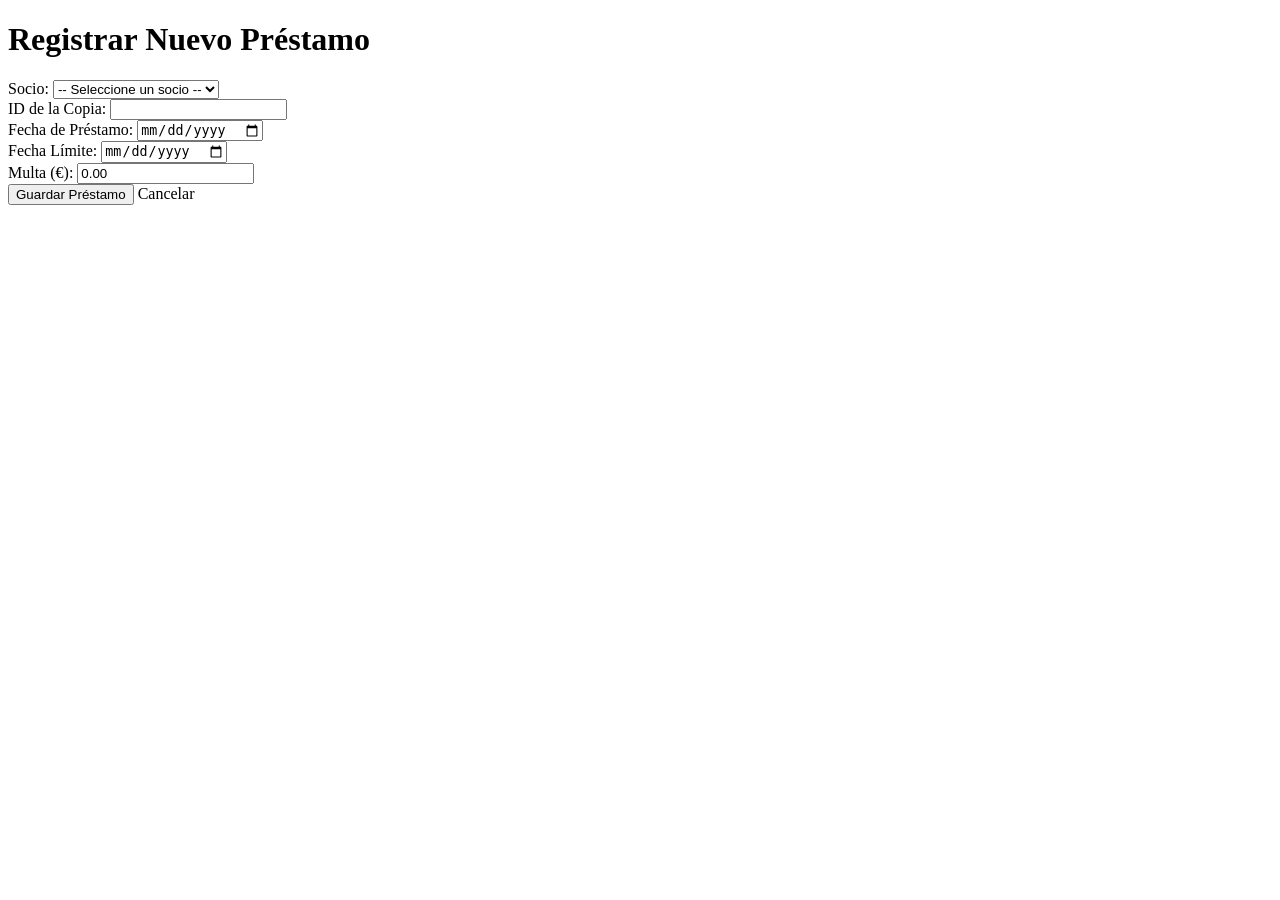
==== src/main/resources/templates/prestamos/formulario.html @ 25a37f36 "implementando modulo de prestamos con el DAO, el service y las vistas" ====
<!DOCTYPE html>
<html xmlns:th="http://www.thymeleaf.org">
<head>
    <meta charset="UTF-8">
    <title>Nuevo Préstamo - GameVault</title>
    <link rel="stylesheet" th:href="@{/css/index.css}">
    <link rel="stylesheet" th:href="@{/css/tablas.css}">
    <link rel="stylesheet" th:href="@{/css/formularios.css}">
</head>
<body>
<div class="container">
    <h1>Registrar Nuevo Préstamo</h1>

    <form th:action="@{/prestamos/guardar}" th:object="${prestamo}" method="post" class="form">

        <div class="form-group">
            <label for="idSocio">Socio:</label>
            <select id="idSocio" th:field="*{idSocio}" class="form-control" required>
                <option value="">-- Seleccione un socio --</option>
                <!-- Cambiado de socio.id a socio.idSocio -->
                <option th:each="socio : ${socios}" th:value="${socio.idSocio}" th:text="${socio.nombre + ' ' + socio.apellidos}"></option>
            </select>
        </div>

        <div class="form-group">
            <label for="idCopia">ID de la Copia:</label>
            <input type="number" id="idCopia" th:field="*{idCopia}" class="form-control" required>
        </div>

        <div class="form-group">
            <label for="fechaPrestamo">Fecha de Préstamo:</label>
            <input type="date" id="fechaPrestamo" th:field="*{fechaPrestamo}" class="form-control" required>
        </div>

        <div class="form-group">
            <label for="fechaLimite">Fecha Límite:</label>
            <input type="date" id="fechaLimite" th:field="*{fechaLimite}" class="form-control" required>
        </div>

        <div class="form-group">
            <label for="multa">Multa (€):</label>
            <input type="number" step="0.01" id="multa" th:field="*{multa}" class="form-control" value="0.00">
        </div>

        <div class="form-actions">
            <button type="submit" class="btn btn-success">Guardar Préstamo</button>
            <a th:href="@{/prestamos}" class="btn btn-secondary">Cancelar</a>
        </div>
    </form>
</div>
</body>
</html>
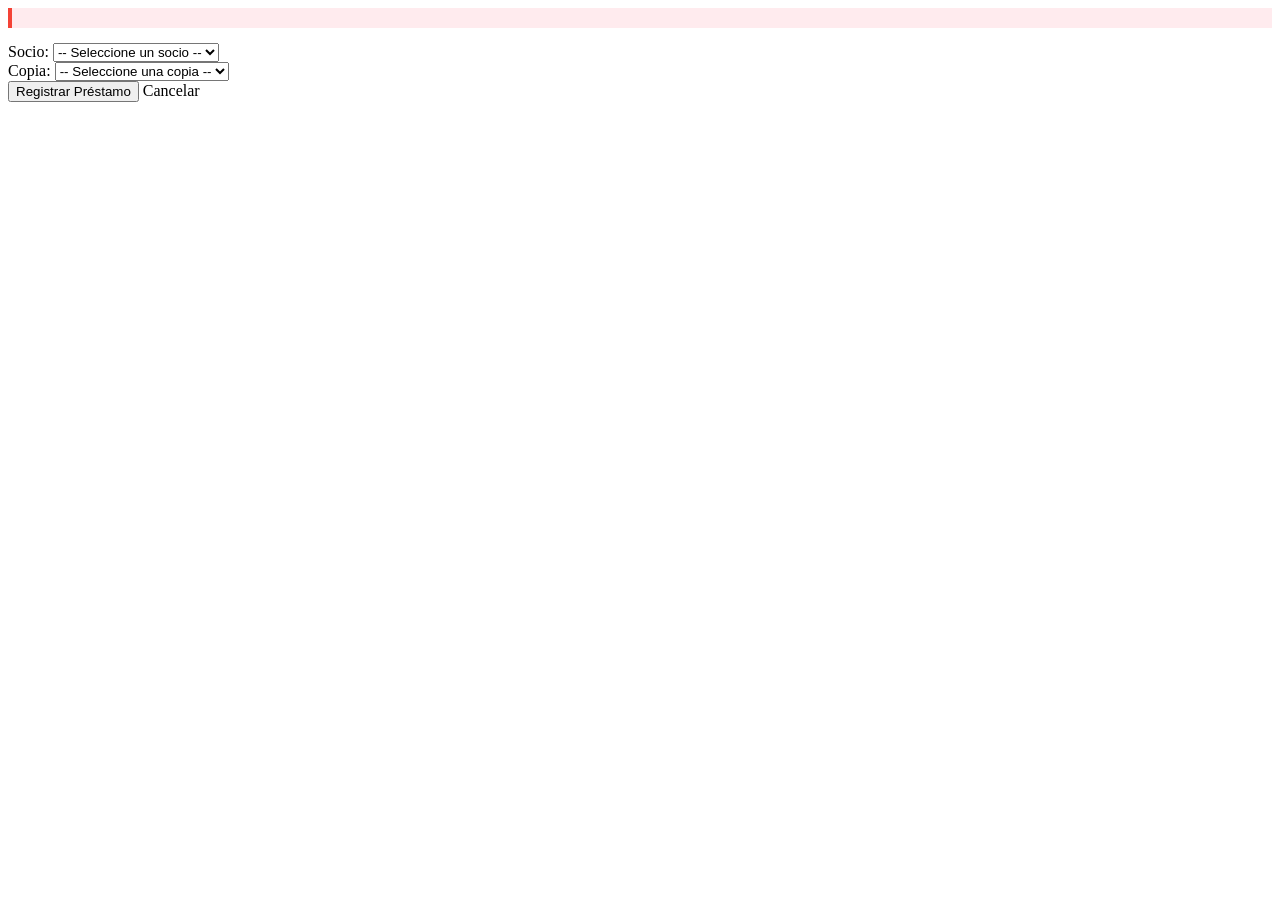
==== commit a4cb703e: "Refactor general: contadores del index, navegacion, control de errores y ajustes en DAOs y Services" ====
--- a/src/main/resources/templates/prestamos/formulario.html
+++ b/src/main/resources/templates/prestamos/formulario.html
@@ -6,47 +6,46 @@
     <link rel="stylesheet" th:href="@{/css/index.css}">
     <link rel="stylesheet" th:href="@{/css/tablas.css}">
     <link rel="stylesheet" th:href="@{/css/formularios.css}">
+    <style>
+        .mensaje-error { background: #ffebee; border-left: 4px solid #f44336; padding: 10px 15px; margin-bottom: 15px; }
+    </style>
 </head>
 <body>
+<div th:replace="~{fragments :: menu}"></div>
 <div class="container">
-    <h1>Registrar Nuevo Préstamo</h1>
+    <div th:replace="~{fragments :: cabecera('Registrar Nuevo Préstamo')}"></div>
 
-    <form th:action="@{/prestamos/guardar}" th:object="${prestamo}" method="post" class="form">
+    <div th:if="${error}" class="mensaje-error" th:text="${error}"></div>
+
+    <form th:action="@{/prestamos/registrar}" method="post" class="form">
 
         <div class="form-group">
             <label for="idSocio">Socio:</label>
-            <select id="idSocio" th:field="*{idSocio}" class="form-control" required>
+            <select id="idSocio" name="idSocio" class="form-control" required>
                 <option value="">-- Seleccione un socio --</option>
-                <!-- Cambiado de socio.id a socio.idSocio -->
-                <option th:each="socio : ${socios}" th:value="${socio.idSocio}" th:text="${socio.nombre + ' ' + socio.apellidos}"></option>
+                <option th:each="socio : ${socios}"
+                        th:value="${socio.id}"
+                        th:text="${socio.nombre + ' ' + socio.apellidos}">
+                </option>
             </select>
         </div>
 
         <div class="form-group">
-            <label for="idCopia">ID de la Copia:</label>
-            <input type="number" id="idCopia" th:field="*{idCopia}" class="form-control" required>
-        </div>
-
-        <div class="form-group">
-            <label for="fechaPrestamo">Fecha de Préstamo:</label>
-            <input type="date" id="fechaPrestamo" th:field="*{fechaPrestamo}" class="form-control" required>
-        </div>
-
-        <div class="form-group">
-            <label for="fechaLimite">Fecha Límite:</label>
-            <input type="date" id="fechaLimite" th:field="*{fechaLimite}" class="form-control" required>
-        </div>
-
-        <div class="form-group">
-            <label for="multa">Multa (€):</label>
-            <input type="number" step="0.01" id="multa" th:field="*{multa}" class="form-control" value="0.00">
+            <label for="idCopia">Copia:</label>
+            <select id="idCopia" name="idCopia" class="form-control" required>
+                <option value="">-- Seleccione una copia --</option>
+                <option th:each="copia : ${copias}"
+                        th:value="${copia.id}"
+                        th:text="${copia.titulo + ' (' + copia.plataforma + ') - ' + copia.codigoInventario}">
+                </option>
+            </select>
         </div>
 
         <div class="form-actions">
-            <button type="submit" class="btn btn-success">Guardar Préstamo</button>
+            <button type="submit" class="btn btn-success">Registrar Préstamo</button>
             <a th:href="@{/prestamos}" class="btn btn-secondary">Cancelar</a>
         </div>
     </form>
 </div>
 </body>
-</html>+</html>
